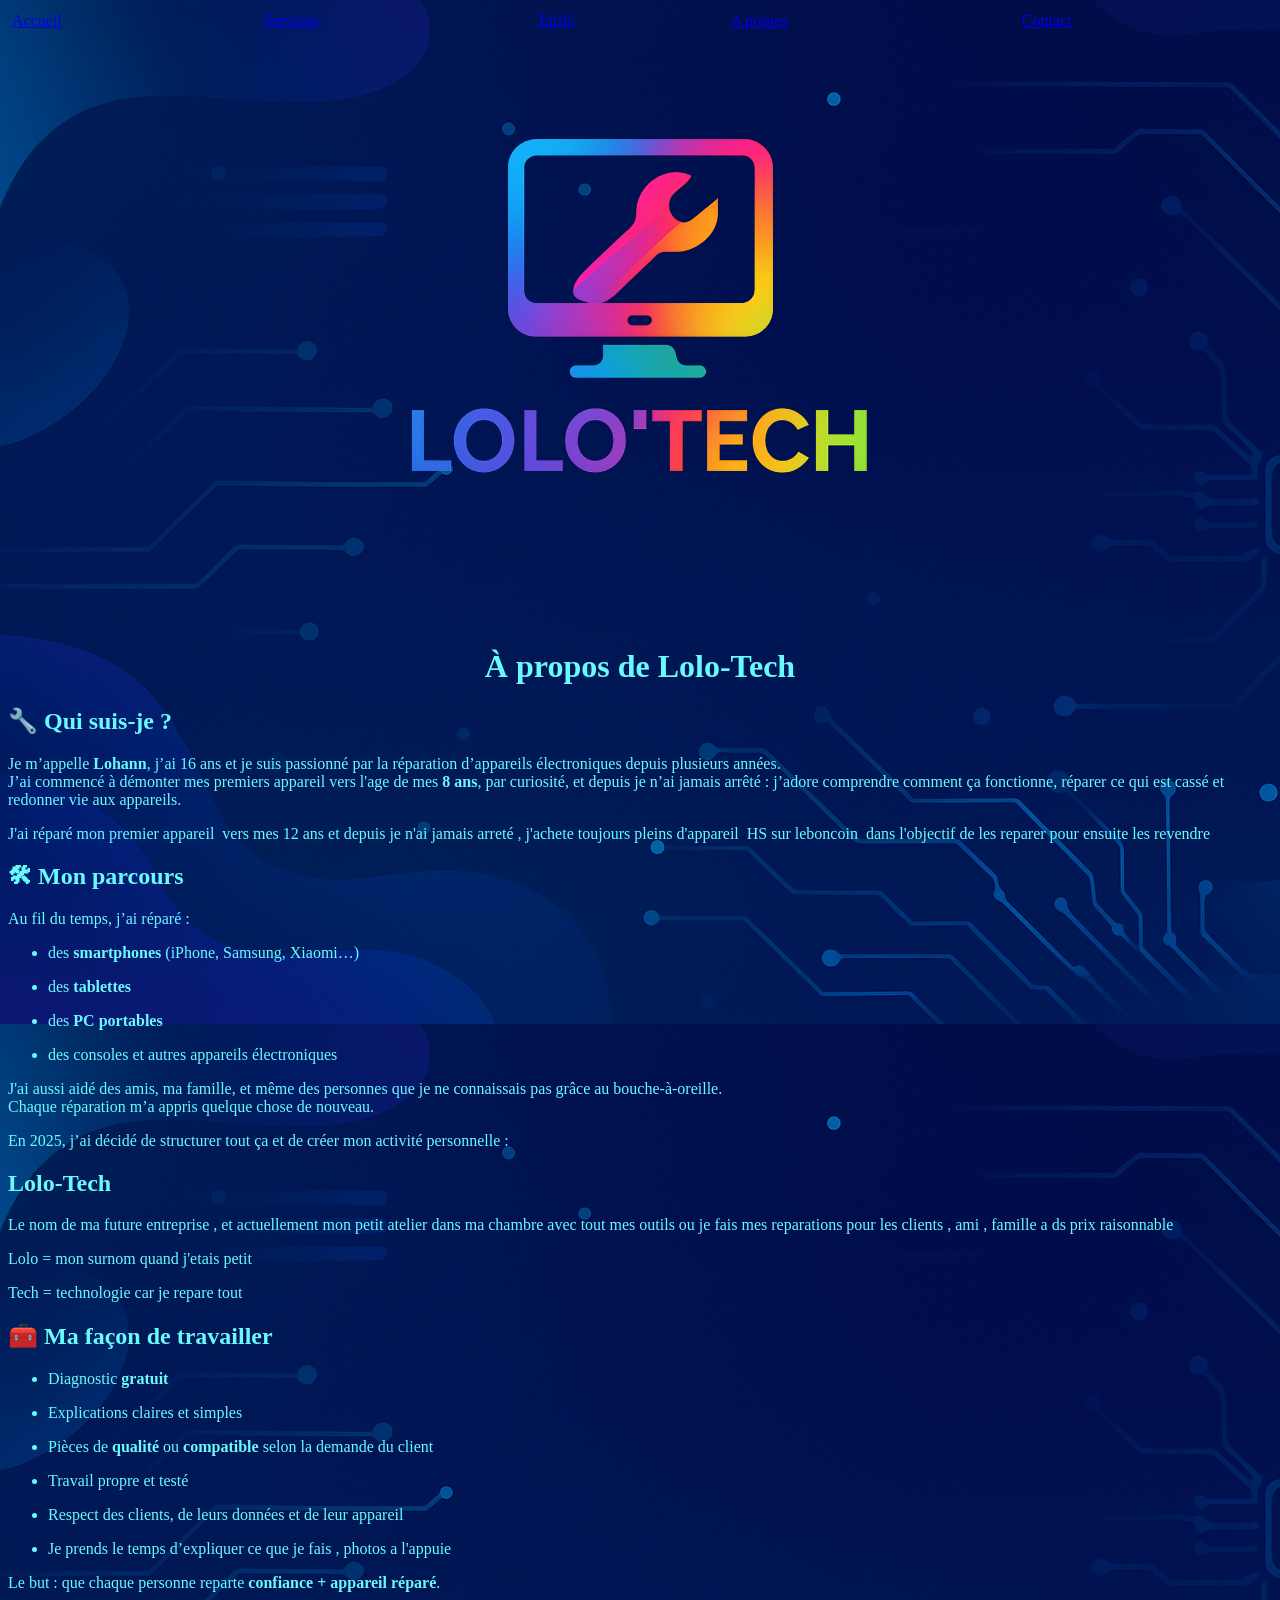
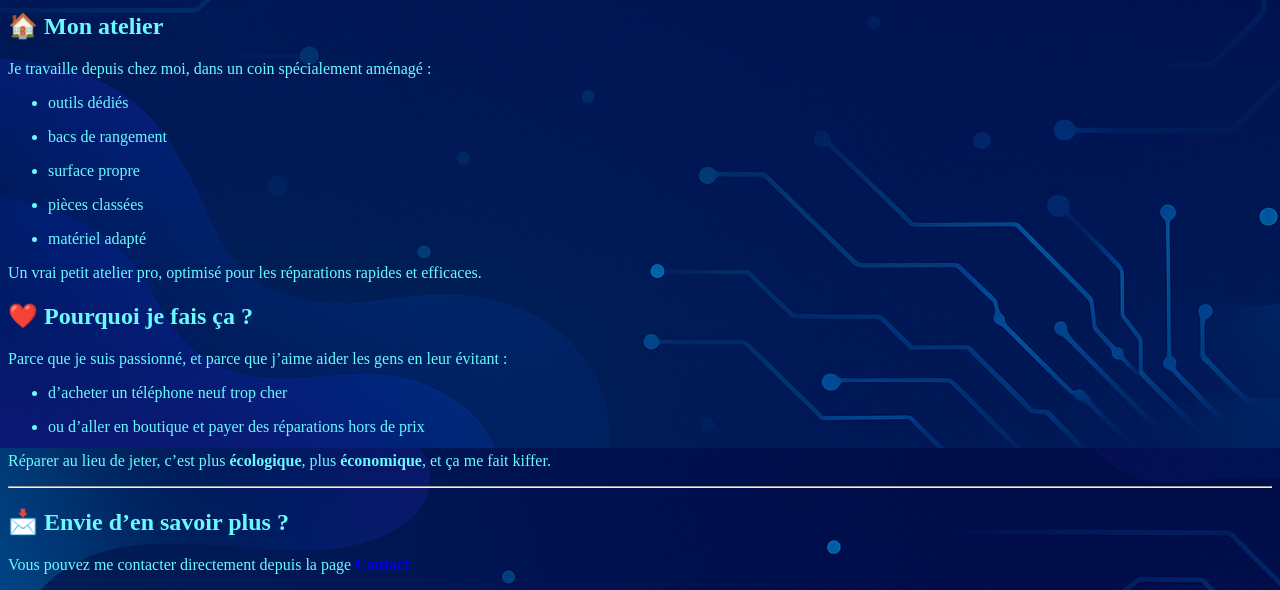
==== A propos.html @ eb4a3a4a "Add files via upload correction du bouton accueil" ====
<!DOCTYPE html PUBLIC "-//W3C//DTD HTML 4.01//EN" "http://www.w3.org/TR/html4/strict.dtd">
<html><head><meta content="text/html; charset=ISO-8859-1" http-equiv="content-type"><title>A propos</title></head>
<body style="background-image: url(arriere%20plan%20vide%20lolotech.png);"><table style="text-align: left; width: 100%;" border="0" cellpadding="2" cellspacing="2"><tbody><tr><td style="color: white;"><a href="index.html">Accueil</a></td><td style="color: white;"><a href="services.html">Services</a></td><td style="color: white;"><a href="Tarifs.html">Tarifs</a></td><td style="color: white;"><a href="file:///C:/Users/lohan/Desktop/Projet%20lyc%E9e%20ampere/A%20propos.html">A propos</a></td><td style="color: white;"><a href="Contact.html">Contact</a></td></tr></tbody></table><div style="text-align: center;"><img style="width: 571px; height: 571px;" alt="" src="logo%20transparent%20LOLO%27TECH.png"><br><br><h1 style="color: rgb(105, 250, 255);">� propos de Lolo-Tech</h1><div style="text-align: left;"></div><div style="text-align: left;"><h2 style="color: rgb(105, 250, 255);" data-start="378" data-end="401">&#128295; <strong data-start="384" data-end="401">Qui suis-je ?</strong></h2>
<p style="color: rgb(105, 250, 255);" data-start="402" data-end="743">Je m&#8217;appelle <strong data-start="415" data-end="425">Lohann</strong>, j&#8217;ai 16 ans et je suis passionn� par la r�paration d&#8217;appareils �lectroniques depuis plusieurs ann�es.<br data-start="528" data-end="531">
J&#8217;ai commenc� � d�monter mes premiers appareil vers l'age de mes <span style="font-weight: bold;">8</span><strong style="font-weight: bold;" data-start="585" data-end="595"> ans</strong>,
par curiosit�, et depuis je n&#8217;ai jamais arr�t� : j&#8217;adore comprendre
comment �a fonctionne, r�parer ce qui est cass� et redonner vie aux
appareils.</p><p style="color: rgb(105, 250, 255);" data-start="402" data-end="743">J'ai
r�par� mon premier appareil &nbsp;vers mes 12 ans et depuis je n'ai
jamais arret� , j'achete toujours pleins d'appareil &nbsp;HS sur
leboncoin &nbsp;dans l'objectif de les reparer pour ensuite les revendre</p><p style="color: rgb(105, 250, 255);" data-start="402" data-end="743"></p><h2 style="color: rgb(105, 250, 255);" data-start="750" data-end="772">&#128736; <strong data-start="756" data-end="772">Mon parcours</strong></h2>
<p style="color: rgb(105, 250, 255);" data-start="773" data-end="803">Au fil du temps, j&#8217;ai r�par� :</p>
<ul style="color: rgb(105, 250, 255);" data-start="804" data-end="950"><li data-start="804" data-end="854">
<p data-start="806" data-end="854">des <strong data-start="810" data-end="825">smartphones</strong> (iPhone, Samsung, Xiaomi&#8230;)</p>
</li><li data-start="855" data-end="876">
<p data-start="857" data-end="876">des <strong data-start="861" data-end="874">tablettes</strong></p>
</li><li data-start="877" data-end="901">
<p data-start="879" data-end="901">des <strong data-start="883" data-end="899">PC portables</strong></p>
</li><li data-start="902" data-end="950">
<p data-start="904" data-end="950">des consoles et autres appareils �lectroniques</p>
</li></ul>
<p style="color: rgb(105, 250, 255);" data-start="952" data-end="1121">J'ai aussi aid� des amis, ma famille, et m�me des personnes que je ne connaissais pas gr�ce au bouche-�-oreille.<br data-start="1064" data-end="1067">
Chaque r�paration m&#8217;a appris quelque chose de nouveau.</p>
<p style="color: rgb(105, 250, 255);" data-start="1123" data-end="1206">En 2025, j&#8217;ai d�cid� de structurer tout �a et de cr�er mon activit� personnelle :</p>
<h2 style="color: rgb(105, 250, 255);" data-start="1207" data-end="1225"><strong data-start="1210" data-end="1223">Lolo-Tech</strong></h2>
<p style="color: rgb(105, 250, 255);" data-start="1226" data-end="1313">Le
nom de ma future entreprise , et actuellement mon petit atelier dans ma
chambre avec tout mes outils ou je fais mes reparations pour les
clients , ami , famille a ds prix raisonnable</p><p style="color: rgb(105, 250, 255);" data-start="1226" data-end="1313">Lolo = mon surnom quand j'etais petit&nbsp;</p><p style="color: rgb(105, 250, 255);" data-start="1226" data-end="1313">Tech = technologie car je repare tout</p><p style="color: rgb(105, 250, 255);" data-start="1226" data-end="1313"></p><p style="color: rgb(105, 250, 255);" data-start="1226" data-end="1313"></p><h2 style="color: rgb(105, 250, 255);" data-start="1320" data-end="1352">&#129520; <strong data-start="1326" data-end="1352">Ma fa�on de travailler</strong></h2>
<ul style="color: rgb(105, 250, 255);" data-start="1353" data-end="1581"><li data-start="1353" data-end="1379">
<p data-start="1355" data-end="1379">Diagnostic <strong data-start="1366" data-end="1377">gratuit</strong></p>
</li><li data-start="1380" data-end="1415">
<p data-start="1382" data-end="1415">Explications claires et simples</p>
</li><li data-start="1416" data-end="1441">
<p data-start="1418" data-end="1441">Pi�ces de <strong data-start="1428" data-end="1439">qualit� <span style="font-weight: normal;">ou</span> compatible <span style="font-weight: normal;">selon la demande du client&nbsp;</span></strong></p>
</li><li data-start="1442" data-end="1471">
<p data-start="1444" data-end="1471">Travail propre et test�</p>
</li><li data-start="1472" data-end="1533">
<p data-start="1474" data-end="1533">Respect des clients, de leurs donn�es et de leur appareil</p>
</li><li data-start="1534" data-end="1581">
<p data-start="1536" data-end="1581">Je prends le temps d&#8217;expliquer ce que je fais , photos a l'appuie</p>
</li></ul>
<p style="color: rgb(105, 250, 255);" data-start="1583" data-end="1652">Le but : que chaque personne reparte <strong data-start="1620" data-end="1651">confiance + appareil r�par�</strong>.</p><p style="color: rgb(105, 250, 255);" data-start="1583" data-end="1652"></p><h2 style="color: rgb(105, 250, 255);" data-start="1659" data-end="1680">&#127968; <strong data-start="1665" data-end="1680">Mon atelier</strong></h2>
<p style="color: rgb(105, 250, 255);" data-start="1681" data-end="1748">Je travaille depuis chez moi, dans un coin sp�cialement am�nag� :</p>
<ul style="color: rgb(105, 250, 255);" data-start="1749" data-end="1847"><li data-start="1749" data-end="1766">
<p data-start="1751" data-end="1766">outils d�di�s</p>
</li><li data-start="1767" data-end="1788">
<p data-start="1769" data-end="1788">bacs de rangement</p>
</li><li data-start="1789" data-end="1807">
<p data-start="1791" data-end="1807">surface propre</p>
</li><li data-start="1808" data-end="1827">
<p data-start="1810" data-end="1827">pi�ces class�es</p>
</li><li data-start="1828" data-end="1847">
<p data-start="1830" data-end="1847">mat�riel adapt�</p>
</li></ul>
<p style="color: rgb(105, 250, 255);" data-start="1849" data-end="1927">Un vrai petit atelier pro, optimis� pour les r�parations rapides et efficaces.</p><p style="color: rgb(105, 250, 255);" data-start="1849" data-end="1927"></p><h2 style="color: rgb(105, 250, 255);" data-start="1934" data-end="1965">&#10084;&#65039; <strong data-start="1940" data-end="1965">Pourquoi je fais �a ?</strong></h2>
<p style="color: rgb(105, 250, 255);" data-start="1966" data-end="2047">Parce que je suis passionn�, et parce que j&#8217;aime aider les gens en leur �vitant :</p>
<ul style="color: rgb(105, 250, 255);" data-start="2048" data-end="2152"><li data-start="2048" data-end="2089">
<p data-start="2050" data-end="2089">d&#8217;acheter un t�l�phone neuf trop cher</p>
</li><li data-start="2090" data-end="2152">
<p data-start="2092" data-end="2152">ou d&#8217;aller en boutique et payer des r�parations hors de prix</p>
</li></ul>
<p style="color: rgb(105, 250, 255);" data-start="2154" data-end="2249">R�parer au lieu de jeter, c&#8217;est plus <strong data-start="2191" data-end="2205">�cologique</strong>, plus <strong data-start="2212" data-end="2226">�conomique</strong>, et �a me fait kiffer.</p>
<hr style="color: rgb(105, 250, 255);" data-start="2251" data-end="2254">
<h2 style="color: rgb(105, 250, 255);" data-start="2256" data-end="2290">&#128233; <strong data-start="2262" data-end="2290">Envie d&#8217;en savoir plus ?</strong></h2>
<p style="color: rgb(105, 250, 255);" data-start="2291" data-end="2355">Vous pouvez me contacter directement depuis la page <a href="Contact.html"><strong data-start="2343" data-end="2354">Contact</strong>.</a></p><p data-start="1849" data-end="1927"></p><p data-start="1583" data-end="1652"></p><p data-start="1226" data-end="1313"></p><p data-start="402" data-end="743"></p></div></div></body></html>
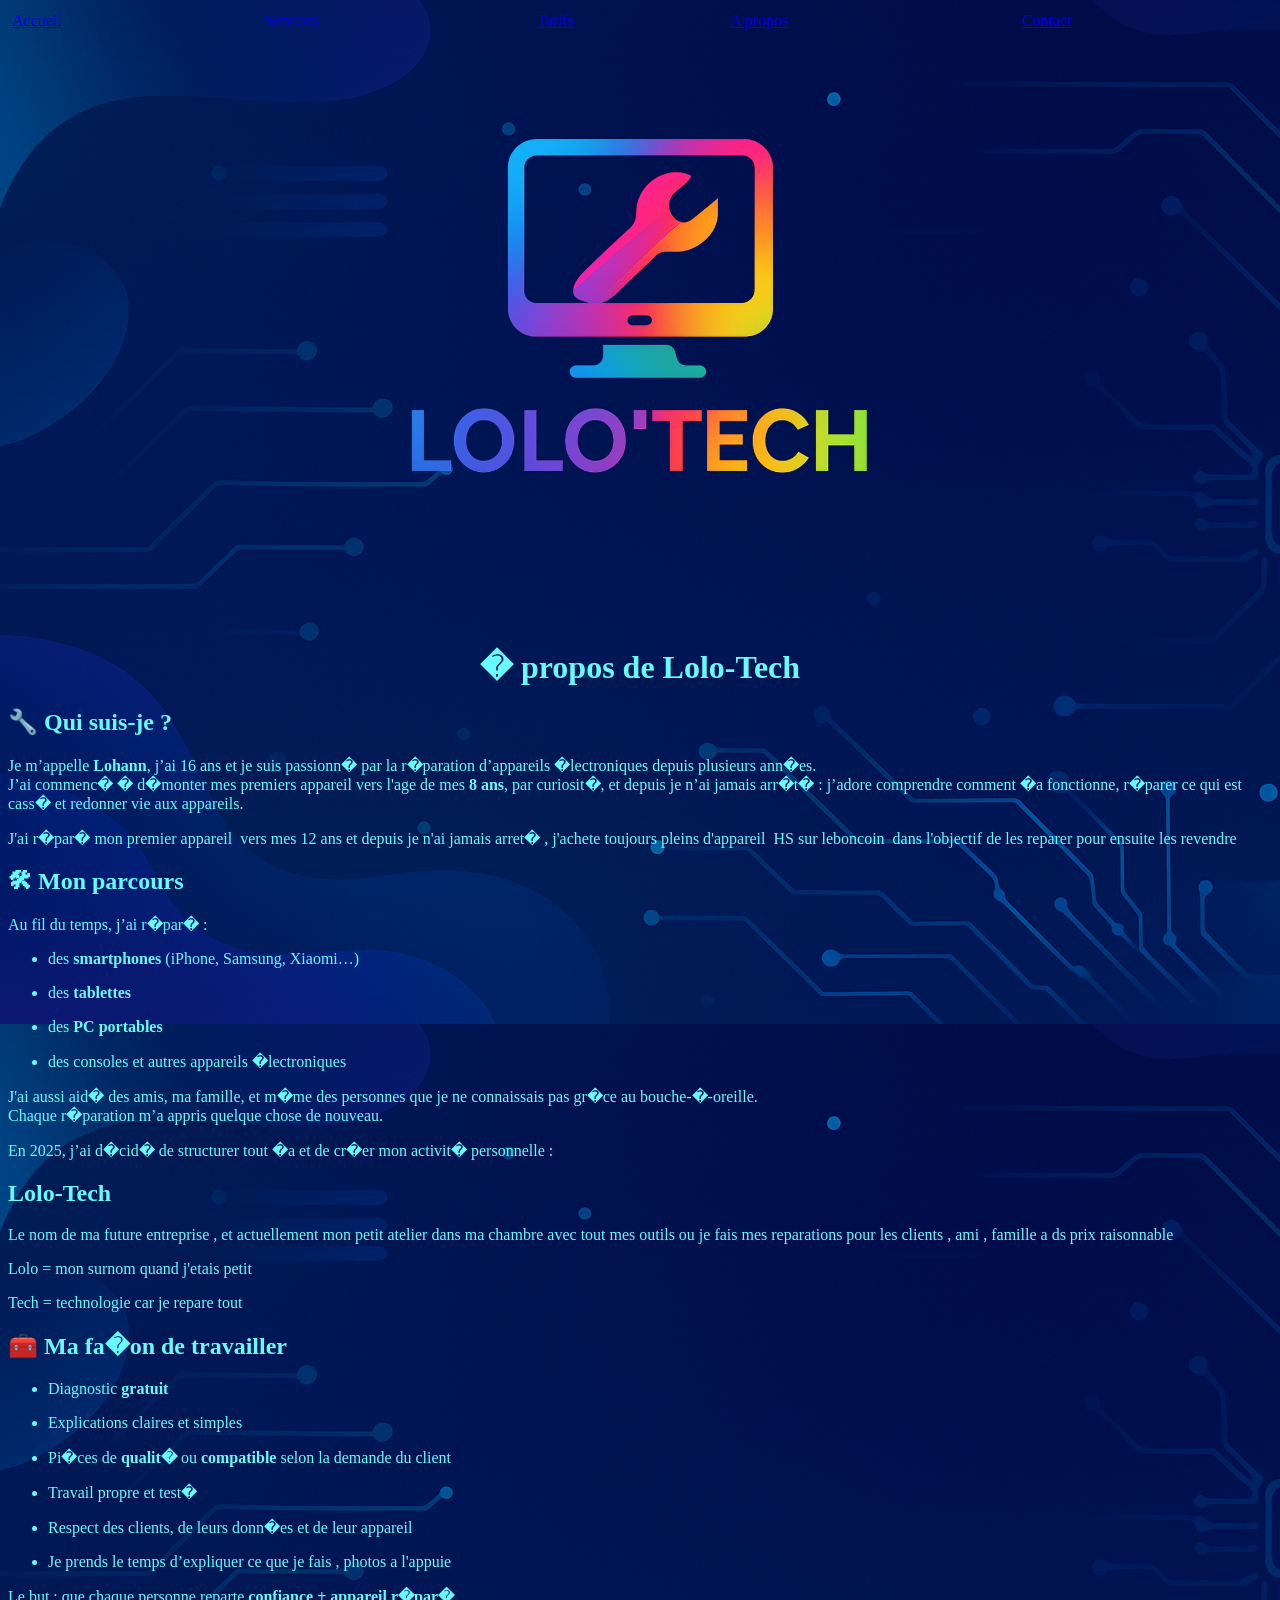
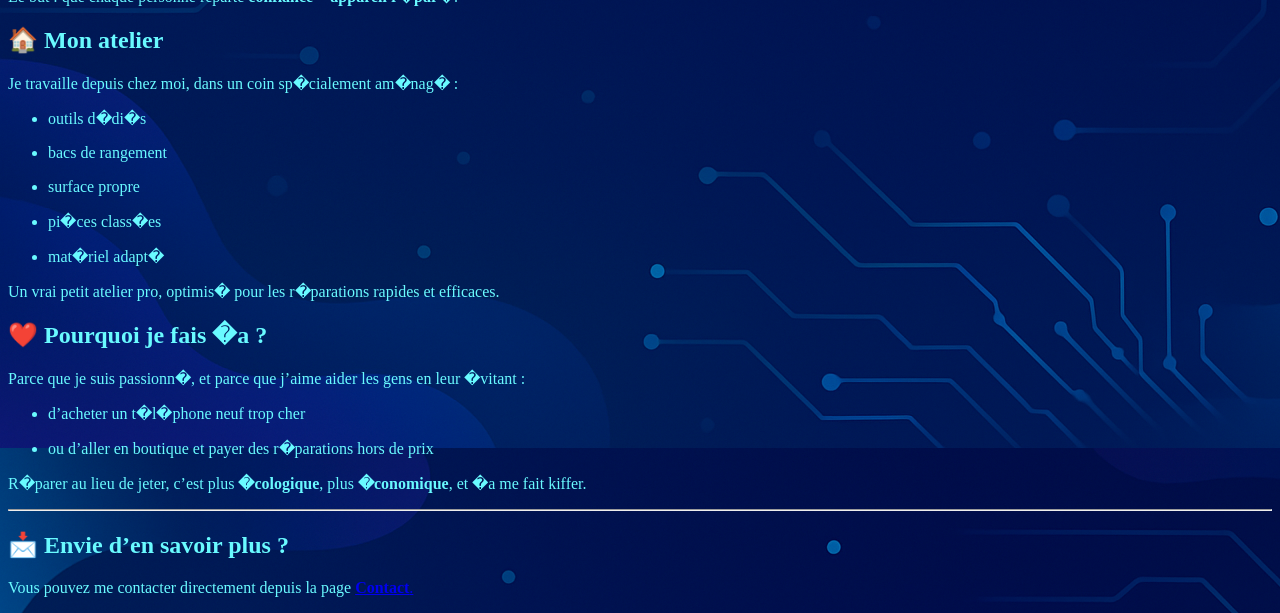
==== commit f34894fd: "Add files via upload Ajout de l'interface telephone + correction des caractéres speciaux" ====
--- a/A propos.html
+++ b/A propos.html
@@ -1,66 +1,158 @@
 <!DOCTYPE html PUBLIC "-//W3C//DTD HTML 4.01//EN" "http://www.w3.org/TR/html4/strict.dtd">
-<html><head><meta content="text/html; charset=ISO-8859-1" http-equiv="content-type"><title>A propos</title></head>
-<body style="background-image: url(arriere%20plan%20vide%20lolotech.png);"><table style="text-align: left; width: 100%;" border="0" cellpadding="2" cellspacing="2"><tbody><tr><td style="color: white;"><a href="index.html">Accueil</a></td><td style="color: white;"><a href="services.html">Services</a></td><td style="color: white;"><a href="Tarifs.html">Tarifs</a></td><td style="color: white;"><a href="file:///C:/Users/lohan/Desktop/Projet%20lyc%E9e%20ampere/A%20propos.html">A propos</a></td><td style="color: white;"><a href="Contact.html">Contact</a></td></tr></tbody></table><div style="text-align: center;"><img style="width: 571px; height: 571px;" alt="" src="logo%20transparent%20LOLO%27TECH.png"><br><br><h1 style="color: rgb(105, 250, 255);">� propos de Lolo-Tech</h1><div style="text-align: left;"></div><div style="text-align: left;"><h2 style="color: rgb(105, 250, 255);" data-start="378" data-end="401">&#128295; <strong data-start="384" data-end="401">Qui suis-je ?</strong></h2>
-<p style="color: rgb(105, 250, 255);" data-start="402" data-end="743">Je m&#8217;appelle <strong data-start="415" data-end="425">Lohann</strong>, j&#8217;ai 16 ans et je suis passionn� par la r�paration d&#8217;appareils �lectroniques depuis plusieurs ann�es.<br data-start="528" data-end="531">
+<html><head>
+<meta content="text/html;charset=UTF-8" http-equiv="content-type">
+<meta charset="UTF-8">
+<meta name="viewport" content="width=device-width, initial-scale=1.0"><title>A propos</title>
+
+</head>
+<body style="background-image: url(arriere%20plan%20vide%20lolotech.png);">
+<table style="text-align: left; width: 100%;" border="0" cellpadding="2" cellspacing="2">
+<tbody>
+<tr>
+<td style="color: white;"><a href="index.html">Accueil</a></td>
+<td style="color: white;"><a href="services.html">Services</a></td>
+<td style="color: white;"><a href="Tarifs.html">Tarifs</a></td>
+<td style="color: white;"><a href="file:///C:/Users/lohan/Desktop/Projet%20lyc%E9e%20ampere/A%20propos.html">A
+propos</a></td>
+<td style="color: white;"><a href="Contact.html">Contact</a></td>
+</tr>
+</tbody>
+</table>
+<div style="text-align: center;"><img style="width: 571px; height: 571px;" alt="" src="logo%20transparent%20LOLO%27TECH.png"><br>
+<br>
+<h1 style="color: rgb(105, 250, 255);">� propos de
+Lolo-Tech</h1>
+<div style="text-align: left;"></div>
+<div style="text-align: left;">
+<h2 style="color: rgb(105, 250, 255);" data-start="378" data-end="401">&#128295; <strong data-start="384" data-end="401">Qui suis-je ?</strong></h2>
+<p style="color: rgb(105, 250, 255);" data-start="402" data-end="743">Je m&#8217;appelle <strong data-start="415" data-end="425">Lohann</strong>, j&#8217;ai 16 ans et je suis
+passionn� par la r�paration d&#8217;appareils �lectroniques depuis plusieurs
+ann�es.<br data-start="528" data-end="531">
 J&#8217;ai commenc� � d�monter mes premiers appareil vers l'age de mes <span style="font-weight: bold;">8</span><strong style="font-weight: bold;" data-start="585" data-end="595"> ans</strong>,
 par curiosit�, et depuis je n&#8217;ai jamais arr�t� : j&#8217;adore comprendre
 comment �a fonctionne, r�parer ce qui est cass� et redonner vie aux
-appareils.</p><p style="color: rgb(105, 250, 255);" data-start="402" data-end="743">J'ai
+appareils.</p>
+<p style="color: rgb(105, 250, 255);" data-start="402" data-end="743">J'ai
 r�par� mon premier appareil &nbsp;vers mes 12 ans et depuis je n'ai
 jamais arret� , j'achete toujours pleins d'appareil &nbsp;HS sur
-leboncoin &nbsp;dans l'objectif de les reparer pour ensuite les revendre</p><p style="color: rgb(105, 250, 255);" data-start="402" data-end="743"></p><h2 style="color: rgb(105, 250, 255);" data-start="750" data-end="772">&#128736; <strong data-start="756" data-end="772">Mon parcours</strong></h2>
+leboncoin &nbsp;dans l'objectif de les reparer pour ensuite les
+revendre</p>
+<p style="color: rgb(105, 250, 255);" data-start="402" data-end="743"></p>
+<h2 style="color: rgb(105, 250, 255);" data-start="750" data-end="772">&#128736; <strong data-start="756" data-end="772">Mon parcours</strong></h2>
 <p style="color: rgb(105, 250, 255);" data-start="773" data-end="803">Au fil du temps, j&#8217;ai r�par� :</p>
-<ul style="color: rgb(105, 250, 255);" data-start="804" data-end="950"><li data-start="804" data-end="854">
-<p data-start="806" data-end="854">des <strong data-start="810" data-end="825">smartphones</strong> (iPhone, Samsung, Xiaomi&#8230;)</p>
-</li><li data-start="855" data-end="876">
+<ul style="color: rgb(105, 250, 255);" data-start="804" data-end="950">
+<li data-start="804" data-end="854">
+<p data-start="806" data-end="854">des <strong data-start="810" data-end="825">smartphones</strong>
+(iPhone, Samsung, Xiaomi&#8230;)</p>
+</li>
+<li data-start="855" data-end="876">
 <p data-start="857" data-end="876">des <strong data-start="861" data-end="874">tablettes</strong></p>
-</li><li data-start="877" data-end="901">
+</li>
+<li data-start="877" data-end="901">
 <p data-start="879" data-end="901">des <strong data-start="883" data-end="899">PC portables</strong></p>
-</li><li data-start="902" data-end="950">
-<p data-start="904" data-end="950">des consoles et autres appareils �lectroniques</p>
-</li></ul>
-<p style="color: rgb(105, 250, 255);" data-start="952" data-end="1121">J'ai aussi aid� des amis, ma famille, et m�me des personnes que je ne connaissais pas gr�ce au bouche-�-oreille.<br data-start="1064" data-end="1067">
+</li>
+<li data-start="902" data-end="950">
+<p data-start="904" data-end="950">des consoles
+et autres appareils �lectroniques</p>
+</li>
+</ul>
+<p style="color: rgb(105, 250, 255);" data-start="952" data-end="1121">J'ai aussi aid� des amis, ma famille, et
+m�me des personnes que je ne connaissais pas gr�ce au bouche-�-oreille.<br data-start="1064" data-end="1067">
 Chaque r�paration m&#8217;a appris quelque chose de nouveau.</p>
-<p style="color: rgb(105, 250, 255);" data-start="1123" data-end="1206">En 2025, j&#8217;ai d�cid� de structurer tout �a et de cr�er mon activit� personnelle :</p>
+<p style="color: rgb(105, 250, 255);" data-start="1123" data-end="1206">En 2025, j&#8217;ai d�cid� de structurer tout �a
+et de cr�er mon activit� personnelle :</p>
 <h2 style="color: rgb(105, 250, 255);" data-start="1207" data-end="1225"><strong data-start="1210" data-end="1223">Lolo-Tech</strong></h2>
 <p style="color: rgb(105, 250, 255);" data-start="1226" data-end="1313">Le
 nom de ma future entreprise , et actuellement mon petit atelier dans ma
 chambre avec tout mes outils ou je fais mes reparations pour les
-clients , ami , famille a ds prix raisonnable</p><p style="color: rgb(105, 250, 255);" data-start="1226" data-end="1313">Lolo = mon surnom quand j'etais petit&nbsp;</p><p style="color: rgb(105, 250, 255);" data-start="1226" data-end="1313">Tech = technologie car je repare tout</p><p style="color: rgb(105, 250, 255);" data-start="1226" data-end="1313"></p><p style="color: rgb(105, 250, 255);" data-start="1226" data-end="1313"></p><h2 style="color: rgb(105, 250, 255);" data-start="1320" data-end="1352">&#129520; <strong data-start="1326" data-end="1352">Ma fa�on de travailler</strong></h2>
-<ul style="color: rgb(105, 250, 255);" data-start="1353" data-end="1581"><li data-start="1353" data-end="1379">
-<p data-start="1355" data-end="1379">Diagnostic <strong data-start="1366" data-end="1377">gratuit</strong></p>
-</li><li data-start="1380" data-end="1415">
-<p data-start="1382" data-end="1415">Explications claires et simples</p>
-</li><li data-start="1416" data-end="1441">
-<p data-start="1418" data-end="1441">Pi�ces de <strong data-start="1428" data-end="1439">qualit� <span style="font-weight: normal;">ou</span> compatible <span style="font-weight: normal;">selon la demande du client&nbsp;</span></strong></p>
-</li><li data-start="1442" data-end="1471">
-<p data-start="1444" data-end="1471">Travail propre et test�</p>
-</li><li data-start="1472" data-end="1533">
-<p data-start="1474" data-end="1533">Respect des clients, de leurs donn�es et de leur appareil</p>
-</li><li data-start="1534" data-end="1581">
-<p data-start="1536" data-end="1581">Je prends le temps d&#8217;expliquer ce que je fais , photos a l'appuie</p>
-</li></ul>
-<p style="color: rgb(105, 250, 255);" data-start="1583" data-end="1652">Le but : que chaque personne reparte <strong data-start="1620" data-end="1651">confiance + appareil r�par�</strong>.</p><p style="color: rgb(105, 250, 255);" data-start="1583" data-end="1652"></p><h2 style="color: rgb(105, 250, 255);" data-start="1659" data-end="1680">&#127968; <strong data-start="1665" data-end="1680">Mon atelier</strong></h2>
-<p style="color: rgb(105, 250, 255);" data-start="1681" data-end="1748">Je travaille depuis chez moi, dans un coin sp�cialement am�nag� :</p>
-<ul style="color: rgb(105, 250, 255);" data-start="1749" data-end="1847"><li data-start="1749" data-end="1766">
-<p data-start="1751" data-end="1766">outils d�di�s</p>
-</li><li data-start="1767" data-end="1788">
-<p data-start="1769" data-end="1788">bacs de rangement</p>
-</li><li data-start="1789" data-end="1807">
-<p data-start="1791" data-end="1807">surface propre</p>
-</li><li data-start="1808" data-end="1827">
-<p data-start="1810" data-end="1827">pi�ces class�es</p>
-</li><li data-start="1828" data-end="1847">
-<p data-start="1830" data-end="1847">mat�riel adapt�</p>
-</li></ul>
-<p style="color: rgb(105, 250, 255);" data-start="1849" data-end="1927">Un vrai petit atelier pro, optimis� pour les r�parations rapides et efficaces.</p><p style="color: rgb(105, 250, 255);" data-start="1849" data-end="1927"></p><h2 style="color: rgb(105, 250, 255);" data-start="1934" data-end="1965">&#10084;&#65039; <strong data-start="1940" data-end="1965">Pourquoi je fais �a ?</strong></h2>
-<p style="color: rgb(105, 250, 255);" data-start="1966" data-end="2047">Parce que je suis passionn�, et parce que j&#8217;aime aider les gens en leur �vitant :</p>
-<ul style="color: rgb(105, 250, 255);" data-start="2048" data-end="2152"><li data-start="2048" data-end="2089">
-<p data-start="2050" data-end="2089">d&#8217;acheter un t�l�phone neuf trop cher</p>
-</li><li data-start="2090" data-end="2152">
-<p data-start="2092" data-end="2152">ou d&#8217;aller en boutique et payer des r�parations hors de prix</p>
-</li></ul>
-<p style="color: rgb(105, 250, 255);" data-start="2154" data-end="2249">R�parer au lieu de jeter, c&#8217;est plus <strong data-start="2191" data-end="2205">�cologique</strong>, plus <strong data-start="2212" data-end="2226">�conomique</strong>, et �a me fait kiffer.</p>
+clients , ami , famille a ds prix raisonnable</p>
+<p style="color: rgb(105, 250, 255);" data-start="1226" data-end="1313">Lolo = mon surnom quand j'etais
+petit&nbsp;</p>
+<p style="color: rgb(105, 250, 255);" data-start="1226" data-end="1313">Tech = technologie car je repare tout</p>
+<p style="color: rgb(105, 250, 255);" data-start="1226" data-end="1313"></p>
+<p style="color: rgb(105, 250, 255);" data-start="1226" data-end="1313"></p>
+<h2 style="color: rgb(105, 250, 255);" data-start="1320" data-end="1352">&#129520; <strong data-start="1326" data-end="1352">Ma fa�on de travailler</strong></h2>
+<ul style="color: rgb(105, 250, 255);" data-start="1353" data-end="1581">
+<li data-start="1353" data-end="1379">
+<p data-start="1355" data-end="1379">Diagnostic
+<strong data-start="1366" data-end="1377">gratuit</strong></p>
+</li>
+<li data-start="1380" data-end="1415">
+<p data-start="1382" data-end="1415">Explications
+claires et simples</p>
+</li>
+<li data-start="1416" data-end="1441">
+<p data-start="1418" data-end="1441">Pi�ces de <strong data-start="1428" data-end="1439">qualit� <span style="font-weight: normal;">ou</span> compatible <span style="font-weight: normal;">selon la demande du
+client&nbsp;</span></strong></p>
+</li>
+<li data-start="1442" data-end="1471">
+<p data-start="1444" data-end="1471">Travail
+propre et test�</p>
+</li>
+<li data-start="1472" data-end="1533">
+<p data-start="1474" data-end="1533">Respect
+des clients, de leurs donn�es et de leur appareil</p>
+</li>
+<li data-start="1534" data-end="1581">
+<p data-start="1536" data-end="1581">Je prends
+le temps d&#8217;expliquer ce que je fais , photos a l'appuie</p>
+</li>
+</ul>
+<p style="color: rgb(105, 250, 255);" data-start="1583" data-end="1652">Le but : que chaque personne reparte <strong data-start="1620" data-end="1651">confiance +
+appareil r�par�</strong>.</p>
+<p style="color: rgb(105, 250, 255);" data-start="1583" data-end="1652"></p>
+<h2 style="color: rgb(105, 250, 255);" data-start="1659" data-end="1680">&#127968; <strong data-start="1665" data-end="1680">Mon atelier</strong></h2>
+<p style="color: rgb(105, 250, 255);" data-start="1681" data-end="1748">Je travaille depuis chez moi, dans un coin
+sp�cialement am�nag� :</p>
+<ul style="color: rgb(105, 250, 255);" data-start="1749" data-end="1847">
+<li data-start="1749" data-end="1766">
+<p data-start="1751" data-end="1766">outils
+d�di�s</p>
+</li>
+<li data-start="1767" data-end="1788">
+<p data-start="1769" data-end="1788">bacs de
+rangement</p>
+</li>
+<li data-start="1789" data-end="1807">
+<p data-start="1791" data-end="1807">surface
+propre</p>
+</li>
+<li data-start="1808" data-end="1827">
+<p data-start="1810" data-end="1827">pi�ces
+class�es</p>
+</li>
+<li data-start="1828" data-end="1847">
+<p data-start="1830" data-end="1847">mat�riel
+adapt�</p>
+</li>
+</ul>
+<p style="color: rgb(105, 250, 255);" data-start="1849" data-end="1927">Un vrai petit atelier pro, optimis� pour les
+r�parations rapides et efficaces.</p>
+<p style="color: rgb(105, 250, 255);" data-start="1849" data-end="1927"></p>
+<h2 style="color: rgb(105, 250, 255);" data-start="1934" data-end="1965">&#10084;&#65039; <strong data-start="1940" data-end="1965">Pourquoi je fais �a ?</strong></h2>
+<p style="color: rgb(105, 250, 255);" data-start="1966" data-end="2047">Parce que je suis passionn�, et parce que
+j&#8217;aime aider les gens en leur �vitant :</p>
+<ul style="color: rgb(105, 250, 255);" data-start="2048" data-end="2152">
+<li data-start="2048" data-end="2089">
+<p data-start="2050" data-end="2089">d&#8217;acheter
+un t�l�phone neuf trop cher</p>
+</li>
+<li data-start="2090" data-end="2152">
+<p data-start="2092" data-end="2152">ou d&#8217;aller
+en boutique et payer des r�parations hors de prix</p>
+</li>
+</ul>
+<p style="color: rgb(105, 250, 255);" data-start="2154" data-end="2249">R�parer au lieu de jeter, c&#8217;est plus <strong data-start="2191" data-end="2205">�cologique</strong>,
+plus <strong data-start="2212" data-end="2226">�conomique</strong>,
+et �a me fait kiffer.</p>
 <hr style="color: rgb(105, 250, 255);" data-start="2251" data-end="2254">
 <h2 style="color: rgb(105, 250, 255);" data-start="2256" data-end="2290">&#128233; <strong data-start="2262" data-end="2290">Envie d&#8217;en savoir plus ?</strong></h2>
-<p style="color: rgb(105, 250, 255);" data-start="2291" data-end="2355">Vous pouvez me contacter directement depuis la page <a href="Contact.html"><strong data-start="2343" data-end="2354">Contact</strong>.</a></p><p data-start="1849" data-end="1927"></p><p data-start="1583" data-end="1652"></p><p data-start="1226" data-end="1313"></p><p data-start="402" data-end="743"></p></div></div></body></html>+<p style="color: rgb(105, 250, 255);" data-start="2291" data-end="2355">Vous pouvez me contacter directement depuis
+la page <a href="Contact.html"><strong data-start="2343" data-end="2354">Contact</strong>.</a></p>
+<p data-start="1849" data-end="1927"></p>
+<p data-start="1583" data-end="1652"></p>
+<p data-start="1226" data-end="1313"></p>
+<p data-start="402" data-end="743"></p>
+</div>
+</div>
+</body></html>
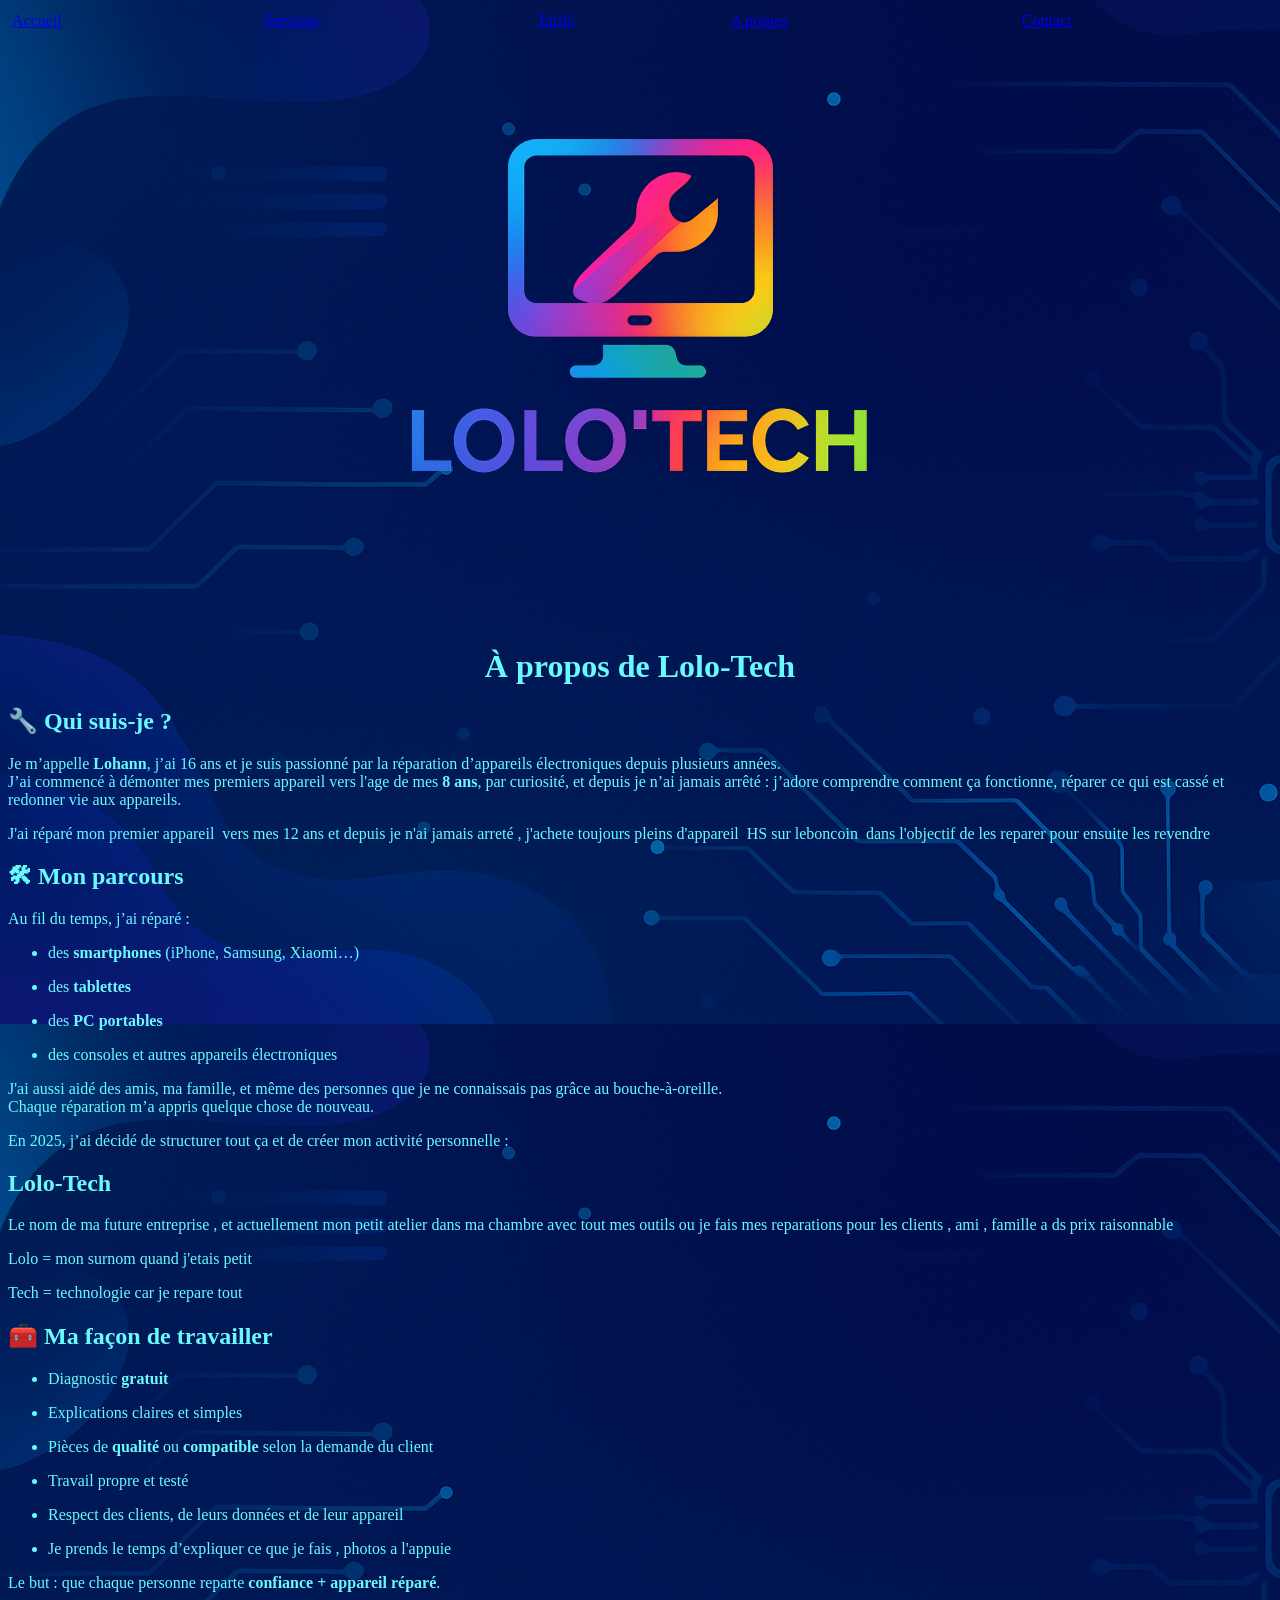
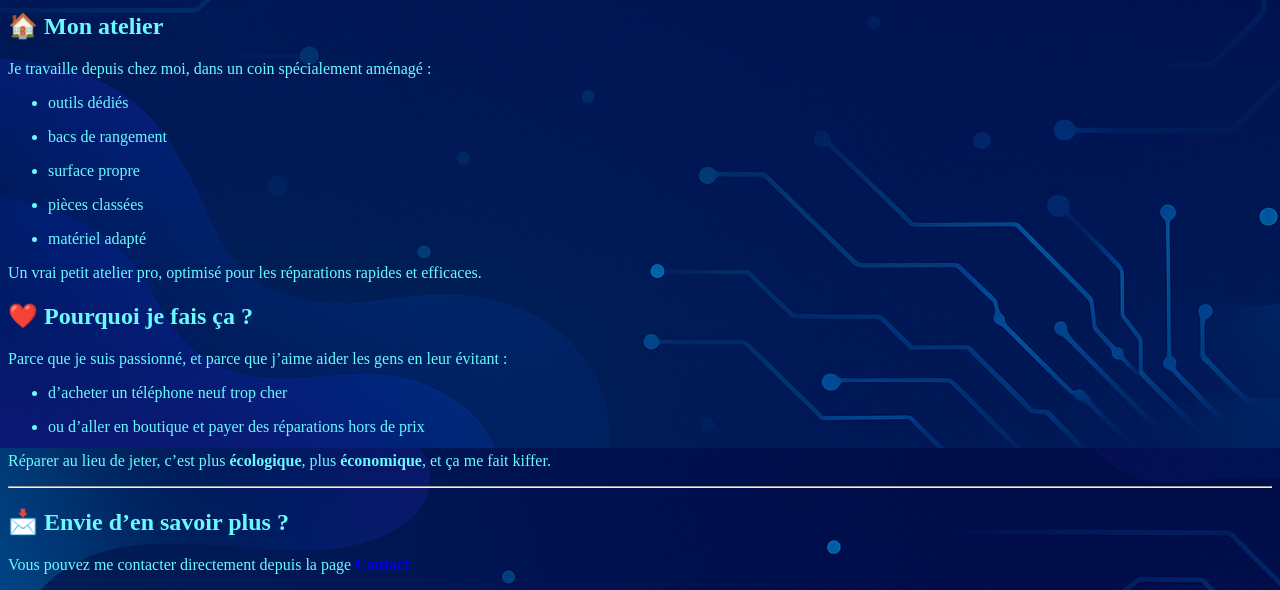
==== commit e3d16ef5: "Add files via upload Correction des accents" ====
--- a/A propos.html
+++ b/A propos.html
@@ -20,30 +20,30 @@
 </table>
 <div style="text-align: center;"><img style="width: 571px; height: 571px;" alt="" src="logo%20transparent%20LOLO%27TECH.png"><br>
 <br>
-<h1 style="color: rgb(105, 250, 255);">� propos de
+<h1 style="color: rgb(105, 250, 255);">À propos de
 Lolo-Tech</h1>
 <div style="text-align: left;"></div>
 <div style="text-align: left;">
-<h2 style="color: rgb(105, 250, 255);" data-start="378" data-end="401">&#128295; <strong data-start="384" data-end="401">Qui suis-je ?</strong></h2>
-<p style="color: rgb(105, 250, 255);" data-start="402" data-end="743">Je m&#8217;appelle <strong data-start="415" data-end="425">Lohann</strong>, j&#8217;ai 16 ans et je suis
-passionn� par la r�paration d&#8217;appareils �lectroniques depuis plusieurs
-ann�es.<br data-start="528" data-end="531">
-J&#8217;ai commenc� � d�monter mes premiers appareil vers l'age de mes <span style="font-weight: bold;">8</span><strong style="font-weight: bold;" data-start="585" data-end="595"> ans</strong>,
-par curiosit�, et depuis je n&#8217;ai jamais arr�t� : j&#8217;adore comprendre
-comment �a fonctionne, r�parer ce qui est cass� et redonner vie aux
+<h2 style="color: rgb(105, 250, 255);" data-start="378" data-end="401">🔧 <strong data-start="384" data-end="401">Qui suis-je ?</strong></h2>
+<p style="color: rgb(105, 250, 255);" data-start="402" data-end="743">Je m’appelle <strong data-start="415" data-end="425">Lohann</strong>, j’ai 16 ans et je suis
+passionné par la réparation d’appareils électroniques depuis plusieurs
+années.<br data-start="528" data-end="531">
+J’ai commencé à démonter mes premiers appareil vers l'age de mes <span style="font-weight: bold;">8</span><strong style="font-weight: bold;" data-start="585" data-end="595"> ans</strong>,
+par curiosité, et depuis je n’ai jamais arrêté : j’adore comprendre
+comment ça fonctionne, réparer ce qui est cassé et redonner vie aux
 appareils.</p>
 <p style="color: rgb(105, 250, 255);" data-start="402" data-end="743">J'ai
-r�par� mon premier appareil &nbsp;vers mes 12 ans et depuis je n'ai
-jamais arret� , j'achete toujours pleins d'appareil &nbsp;HS sur
+réparé mon premier appareil &nbsp;vers mes 12 ans et depuis je n'ai
+jamais arreté , j'achete toujours pleins d'appareil &nbsp;HS sur
 leboncoin &nbsp;dans l'objectif de les reparer pour ensuite les
 revendre</p>
 <p style="color: rgb(105, 250, 255);" data-start="402" data-end="743"></p>
-<h2 style="color: rgb(105, 250, 255);" data-start="750" data-end="772">&#128736; <strong data-start="756" data-end="772">Mon parcours</strong></h2>
-<p style="color: rgb(105, 250, 255);" data-start="773" data-end="803">Au fil du temps, j&#8217;ai r�par� :</p>
+<h2 style="color: rgb(105, 250, 255);" data-start="750" data-end="772">🛠 <strong data-start="756" data-end="772">Mon parcours</strong></h2>
+<p style="color: rgb(105, 250, 255);" data-start="773" data-end="803">Au fil du temps, j’ai réparé :</p>
 <ul style="color: rgb(105, 250, 255);" data-start="804" data-end="950">
 <li data-start="804" data-end="854">
 <p data-start="806" data-end="854">des <strong data-start="810" data-end="825">smartphones</strong>
-(iPhone, Samsung, Xiaomi&#8230;)</p>
+(iPhone, Samsung, Xiaomi…)</p>
 </li>
 <li data-start="855" data-end="876">
 <p data-start="857" data-end="876">des <strong data-start="861" data-end="874">tablettes</strong></p>
@@ -53,14 +53,14 @@
 </li>
 <li data-start="902" data-end="950">
 <p data-start="904" data-end="950">des consoles
-et autres appareils �lectroniques</p>
+et autres appareils électroniques</p>
 </li>
 </ul>
-<p style="color: rgb(105, 250, 255);" data-start="952" data-end="1121">J'ai aussi aid� des amis, ma famille, et
-m�me des personnes que je ne connaissais pas gr�ce au bouche-�-oreille.<br data-start="1064" data-end="1067">
-Chaque r�paration m&#8217;a appris quelque chose de nouveau.</p>
-<p style="color: rgb(105, 250, 255);" data-start="1123" data-end="1206">En 2025, j&#8217;ai d�cid� de structurer tout �a
-et de cr�er mon activit� personnelle :</p>
+<p style="color: rgb(105, 250, 255);" data-start="952" data-end="1121">J'ai aussi aidé des amis, ma famille, et
+même des personnes que je ne connaissais pas grâce au bouche-à-oreille.<br data-start="1064" data-end="1067">
+Chaque réparation m’a appris quelque chose de nouveau.</p>
+<p style="color: rgb(105, 250, 255);" data-start="1123" data-end="1206">En 2025, j’ai décidé de structurer tout ça
+et de créer mon activité personnelle :</p>
 <h2 style="color: rgb(105, 250, 255);" data-start="1207" data-end="1225"><strong data-start="1210" data-end="1223">Lolo-Tech</strong></h2>
 <p style="color: rgb(105, 250, 255);" data-start="1226" data-end="1313">Le
 nom de ma future entreprise , et actuellement mon petit atelier dans ma
@@ -71,7 +71,7 @@
 <p style="color: rgb(105, 250, 255);" data-start="1226" data-end="1313">Tech = technologie car je repare tout</p>
 <p style="color: rgb(105, 250, 255);" data-start="1226" data-end="1313"></p>
 <p style="color: rgb(105, 250, 255);" data-start="1226" data-end="1313"></p>
-<h2 style="color: rgb(105, 250, 255);" data-start="1320" data-end="1352">&#129520; <strong data-start="1326" data-end="1352">Ma fa�on de travailler</strong></h2>
+<h2 style="color: rgb(105, 250, 255);" data-start="1320" data-end="1352">🧰 <strong data-start="1326" data-end="1352">Ma façon de travailler</strong></h2>
 <ul style="color: rgb(105, 250, 255);" data-start="1353" data-end="1581">
 <li data-start="1353" data-end="1379">
 <p data-start="1355" data-end="1379">Diagnostic
@@ -82,32 +82,32 @@
 claires et simples</p>
 </li>
 <li data-start="1416" data-end="1441">
-<p data-start="1418" data-end="1441">Pi�ces de <strong data-start="1428" data-end="1439">qualit� <span style="font-weight: normal;">ou</span> compatible <span style="font-weight: normal;">selon la demande du
+<p data-start="1418" data-end="1441">Pièces de <strong data-start="1428" data-end="1439">qualité <span style="font-weight: normal;">ou</span> compatible <span style="font-weight: normal;">selon la demande du
 client&nbsp;</span></strong></p>
 </li>
 <li data-start="1442" data-end="1471">
 <p data-start="1444" data-end="1471">Travail
-propre et test�</p>
+propre et testé</p>
 </li>
 <li data-start="1472" data-end="1533">
 <p data-start="1474" data-end="1533">Respect
-des clients, de leurs donn�es et de leur appareil</p>
+des clients, de leurs données et de leur appareil</p>
 </li>
 <li data-start="1534" data-end="1581">
 <p data-start="1536" data-end="1581">Je prends
-le temps d&#8217;expliquer ce que je fais , photos a l'appuie</p>
+le temps d’expliquer ce que je fais , photos a l'appuie</p>
 </li>
 </ul>
 <p style="color: rgb(105, 250, 255);" data-start="1583" data-end="1652">Le but : que chaque personne reparte <strong data-start="1620" data-end="1651">confiance +
-appareil r�par�</strong>.</p>
+appareil réparé</strong>.</p>
 <p style="color: rgb(105, 250, 255);" data-start="1583" data-end="1652"></p>
-<h2 style="color: rgb(105, 250, 255);" data-start="1659" data-end="1680">&#127968; <strong data-start="1665" data-end="1680">Mon atelier</strong></h2>
+<h2 style="color: rgb(105, 250, 255);" data-start="1659" data-end="1680">🏠 <strong data-start="1665" data-end="1680">Mon atelier</strong></h2>
 <p style="color: rgb(105, 250, 255);" data-start="1681" data-end="1748">Je travaille depuis chez moi, dans un coin
-sp�cialement am�nag� :</p>
+spécialement aménagé :</p>
 <ul style="color: rgb(105, 250, 255);" data-start="1749" data-end="1847">
 <li data-start="1749" data-end="1766">
 <p data-start="1751" data-end="1766">outils
-d�di�s</p>
+dédiés</p>
 </li>
 <li data-start="1767" data-end="1788">
 <p data-start="1769" data-end="1788">bacs de
@@ -118,35 +118,35 @@
 propre</p>
 </li>
 <li data-start="1808" data-end="1827">
-<p data-start="1810" data-end="1827">pi�ces
-class�es</p>
+<p data-start="1810" data-end="1827">pièces
+classées</p>
 </li>
 <li data-start="1828" data-end="1847">
-<p data-start="1830" data-end="1847">mat�riel
-adapt�</p>
+<p data-start="1830" data-end="1847">matériel
+adapté</p>
 </li>
 </ul>
-<p style="color: rgb(105, 250, 255);" data-start="1849" data-end="1927">Un vrai petit atelier pro, optimis� pour les
-r�parations rapides et efficaces.</p>
+<p style="color: rgb(105, 250, 255);" data-start="1849" data-end="1927">Un vrai petit atelier pro, optimisé pour les
+réparations rapides et efficaces.</p>
 <p style="color: rgb(105, 250, 255);" data-start="1849" data-end="1927"></p>
-<h2 style="color: rgb(105, 250, 255);" data-start="1934" data-end="1965">&#10084;&#65039; <strong data-start="1940" data-end="1965">Pourquoi je fais �a ?</strong></h2>
-<p style="color: rgb(105, 250, 255);" data-start="1966" data-end="2047">Parce que je suis passionn�, et parce que
-j&#8217;aime aider les gens en leur �vitant :</p>
+<h2 style="color: rgb(105, 250, 255);" data-start="1934" data-end="1965">❤️ <strong data-start="1940" data-end="1965">Pourquoi je fais ça ?</strong></h2>
+<p style="color: rgb(105, 250, 255);" data-start="1966" data-end="2047">Parce que je suis passionné, et parce que
+j’aime aider les gens en leur évitant :</p>
 <ul style="color: rgb(105, 250, 255);" data-start="2048" data-end="2152">
 <li data-start="2048" data-end="2089">
-<p data-start="2050" data-end="2089">d&#8217;acheter
-un t�l�phone neuf trop cher</p>
+<p data-start="2050" data-end="2089">d’acheter
+un téléphone neuf trop cher</p>
 </li>
 <li data-start="2090" data-end="2152">
-<p data-start="2092" data-end="2152">ou d&#8217;aller
-en boutique et payer des r�parations hors de prix</p>
+<p data-start="2092" data-end="2152">ou d’aller
+en boutique et payer des réparations hors de prix</p>
 </li>
 </ul>
-<p style="color: rgb(105, 250, 255);" data-start="2154" data-end="2249">R�parer au lieu de jeter, c&#8217;est plus <strong data-start="2191" data-end="2205">�cologique</strong>,
-plus <strong data-start="2212" data-end="2226">�conomique</strong>,
-et �a me fait kiffer.</p>
+<p style="color: rgb(105, 250, 255);" data-start="2154" data-end="2249">Réparer au lieu de jeter, c’est plus <strong data-start="2191" data-end="2205">écologique</strong>,
+plus <strong data-start="2212" data-end="2226">économique</strong>,
+et ça me fait kiffer.</p>
 <hr style="color: rgb(105, 250, 255);" data-start="2251" data-end="2254">
-<h2 style="color: rgb(105, 250, 255);" data-start="2256" data-end="2290">&#128233; <strong data-start="2262" data-end="2290">Envie d&#8217;en savoir plus ?</strong></h2>
+<h2 style="color: rgb(105, 250, 255);" data-start="2256" data-end="2290">📩 <strong data-start="2262" data-end="2290">Envie d’en savoir plus ?</strong></h2>
 <p style="color: rgb(105, 250, 255);" data-start="2291" data-end="2355">Vous pouvez me contacter directement depuis
 la page <a href="Contact.html"><strong data-start="2343" data-end="2354">Contact</strong>.</a></p>
 <p data-start="1849" data-end="1927"></p>
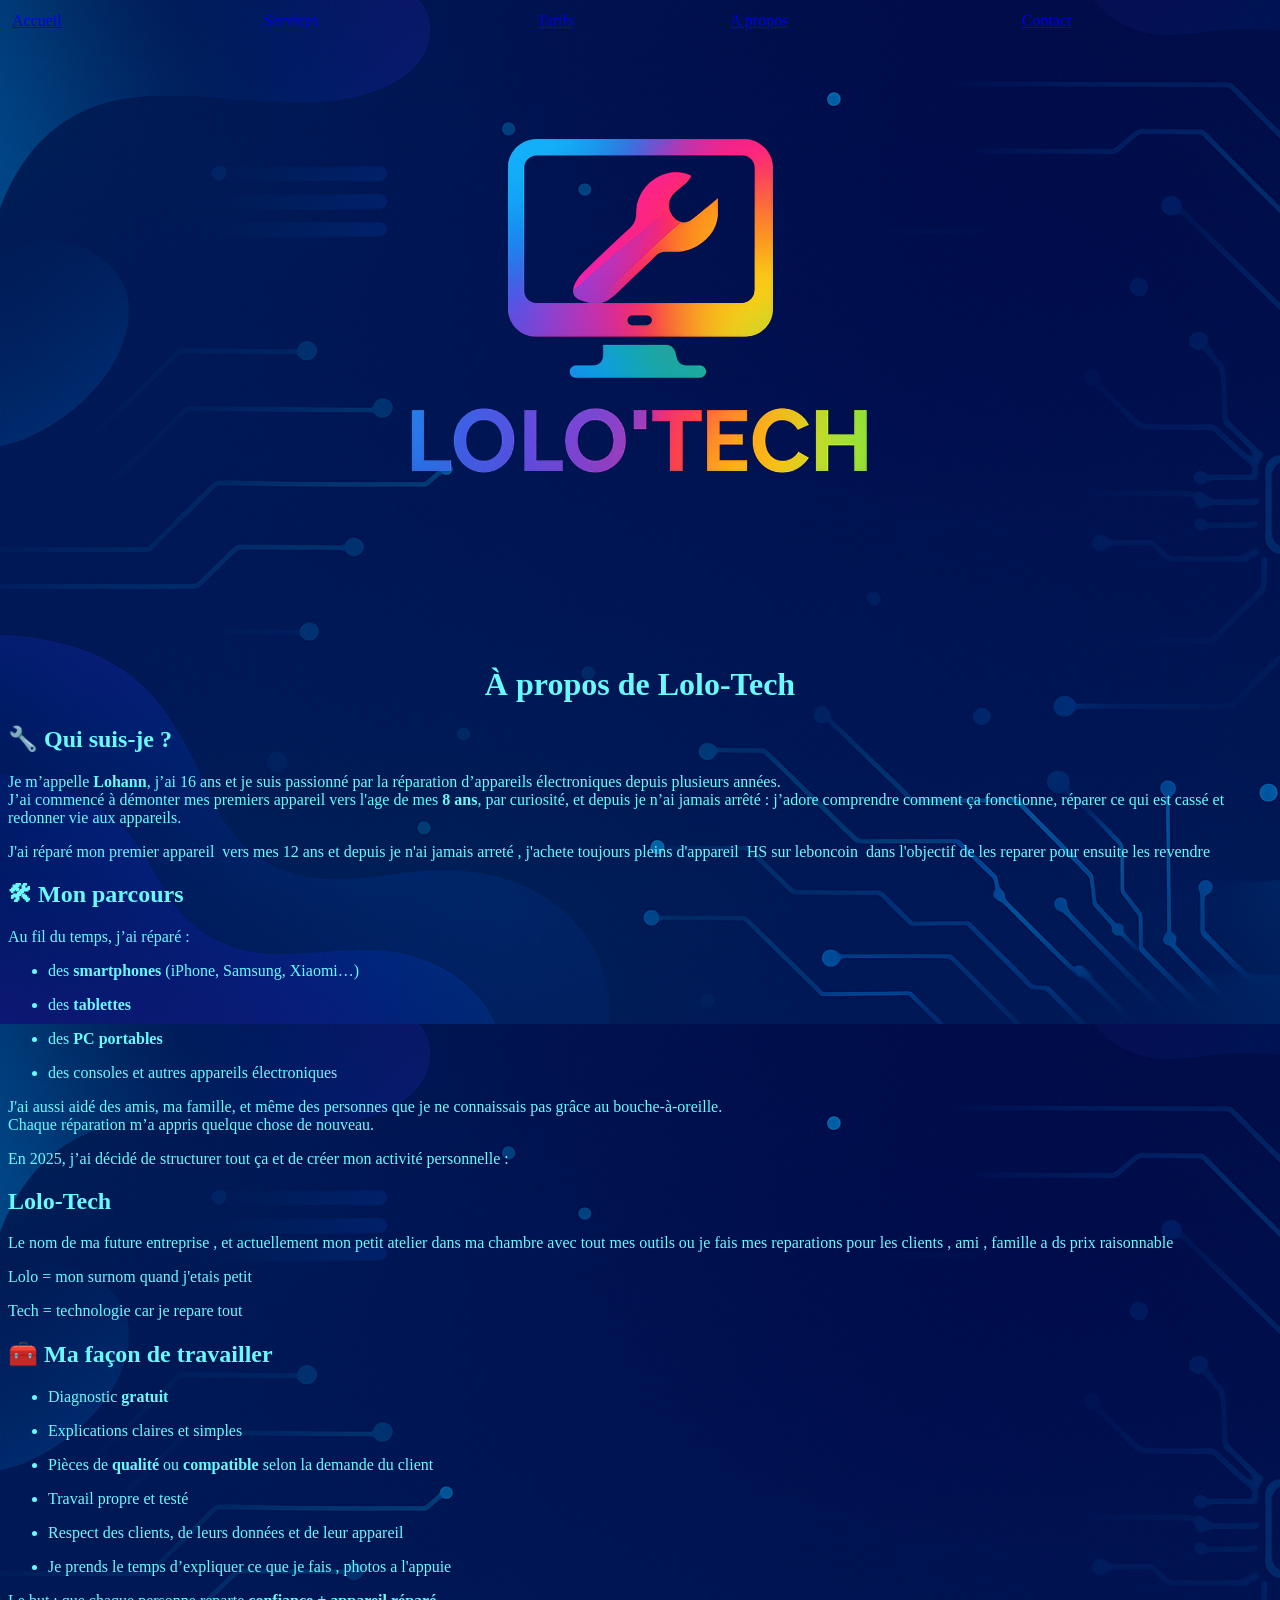
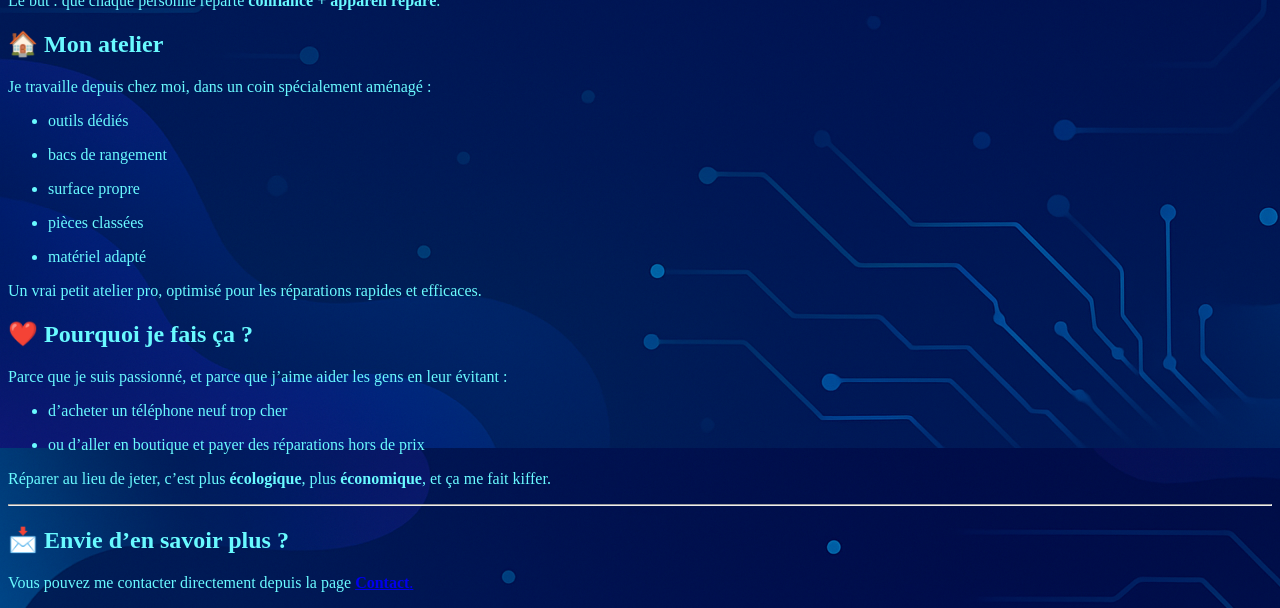
==== commit 47d38c1e: "Add files via upload ajout de la version telephone" ====
--- a/A propos.html
+++ b/A propos.html
@@ -4,6 +4,16 @@
 <meta charset="UTF-8">
 <meta name="viewport" content="width=device-width, initial-scale=1.0"><title>A propos</title>
 
+<style>
+/* VERSION MOBILE UNIQUEMENT */
+@media screen and (max-width: 768px) {
+.logo {
+display: block;
+margin-left: 0;
+margin-right: auto;
+}
+}
+</style>
 </head>
 <body style="background-image: url(arriere%20plan%20vide%20lolotech.png);">
 <table style="text-align: left; width: 100%;" border="0" cellpadding="2" cellspacing="2">
@@ -18,8 +28,10 @@
 </tr>
 </tbody>
 </table>
-<div style="text-align: center;"><img style="width: 571px; height: 571px;" alt="" src="logo%20transparent%20LOLO%27TECH.png"><br>
+<div style="text-align: center;"><img class="logo" style="width: 571px; height: 571px;" alt="Logo Lolo-Tech" src="logo%20transparent%20LOLO%27TECH.png">
+<header><br>
 <br>
+</header>
 <h1 style="color: rgb(105, 250, 255);">À propos de
 Lolo-Tech</h1>
 <div style="text-align: left;"></div>
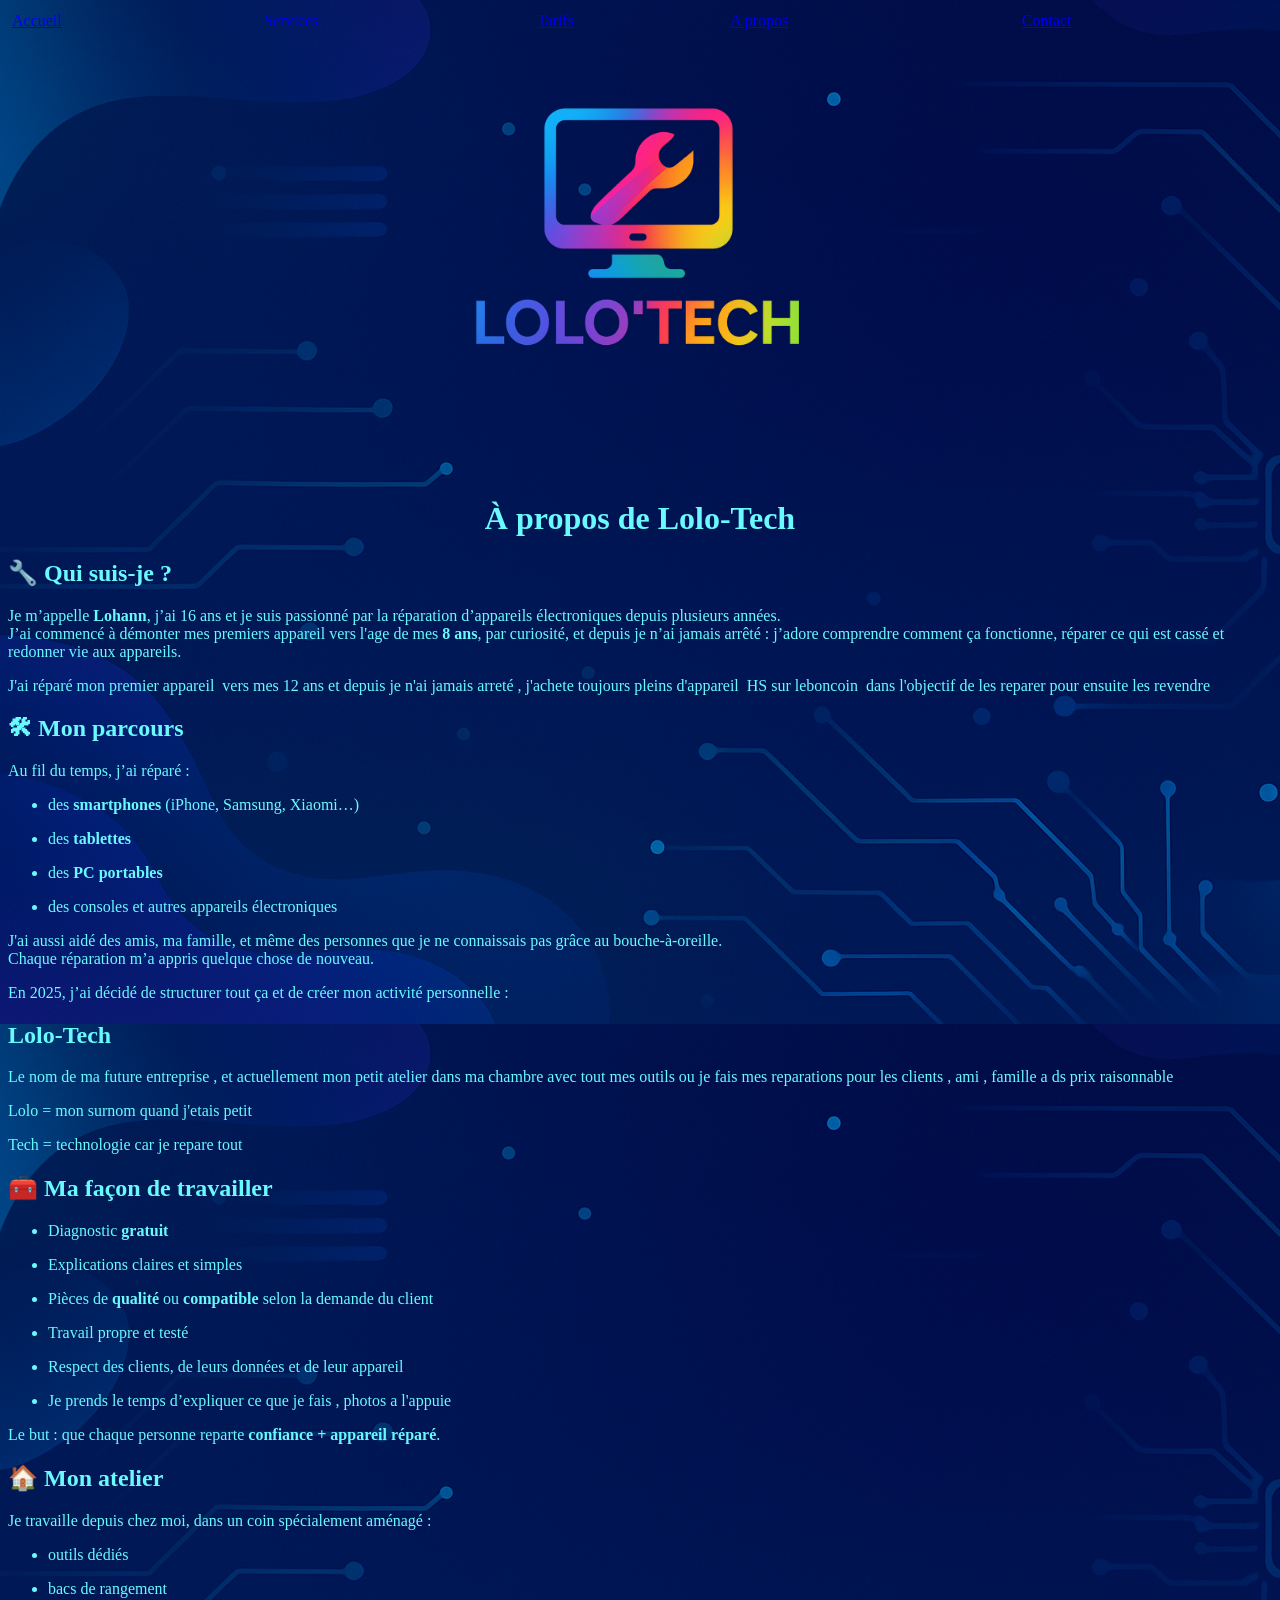
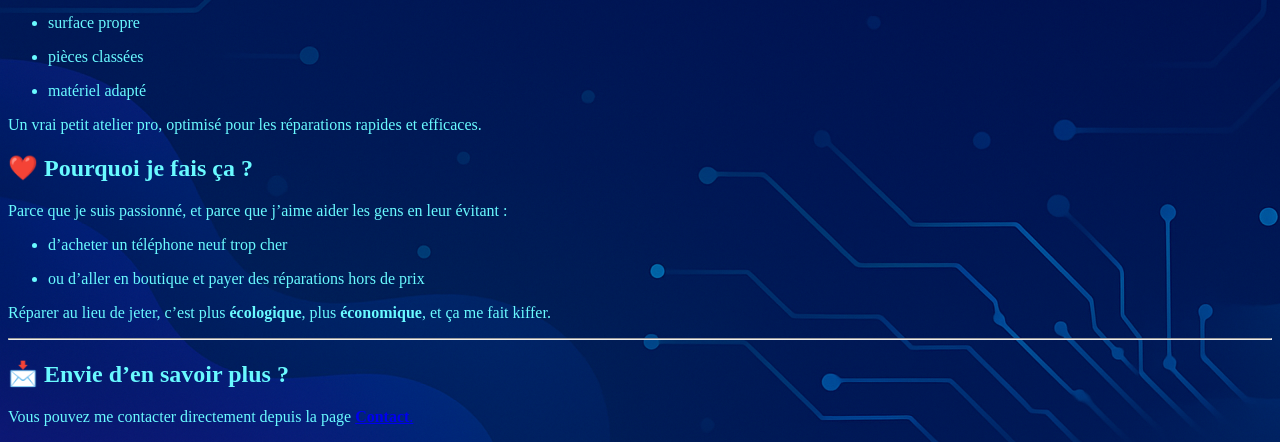
==== commit 19b5fc4f: "Add files via upload version telephone finalisé" ====
--- a/A propos.html
+++ b/A propos.html
@@ -13,8 +13,7 @@
 margin-right: auto;
 }
 }
-</style>
-</head>
+</style></head>
 <body style="background-image: url(arriere%20plan%20vide%20lolotech.png);">
 <table style="text-align: left; width: 100%;" border="0" cellpadding="2" cellspacing="2">
 <tbody>
@@ -28,8 +27,7 @@
 </tr>
 </tbody>
 </table>
-<div style="text-align: center;"><img class="logo" style="width: 571px; height: 571px;" alt="Logo Lolo-Tech" src="logo%20transparent%20LOLO%27TECH.png">
-<header><br>
+<div style="text-align: center;"><img class="logo" style="width: 405px; height: 405px;" alt="Logo Lolo-Tech" src="logo%20transparent%20LOLO%27TECH.png">&nbsp;<header><br>
 <br>
 </header>
 <h1 style="color: rgb(105, 250, 255);">À propos de
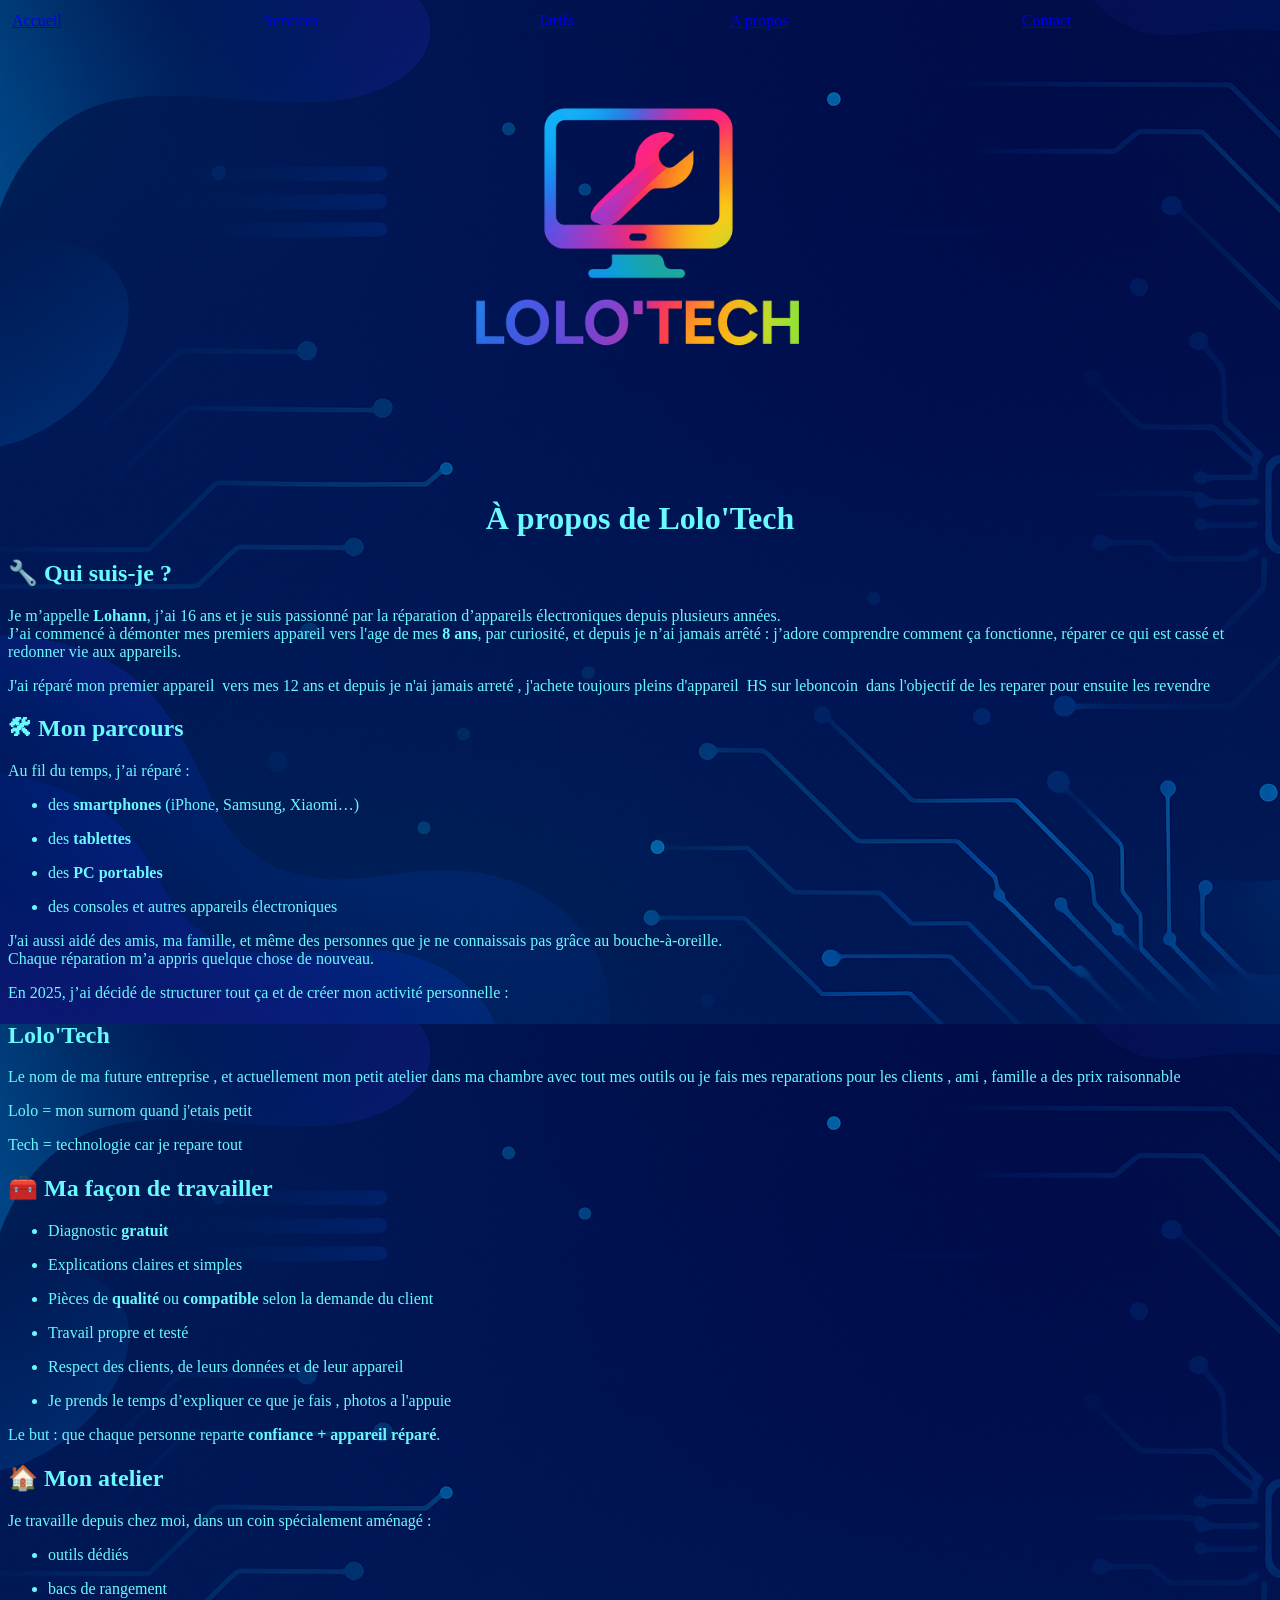
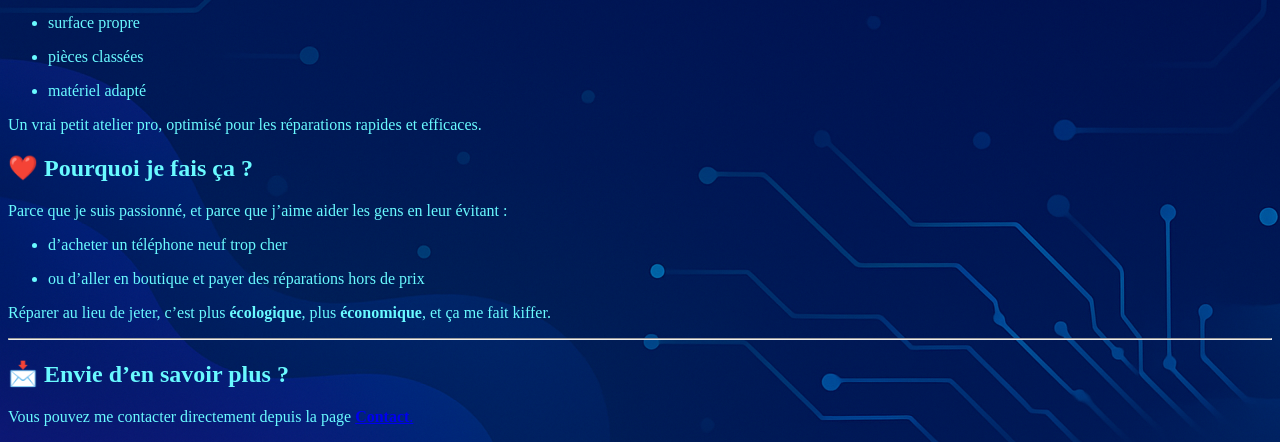
==== commit f955b1e6: "changement de pleins de choses correction des fautes d'orthographe  Ajout des réseaux sociaux Ajou" ====
--- a/A propos.html
+++ b/A propos.html
@@ -2,7 +2,7 @@
 <html><head>
 <meta content="text/html;charset=UTF-8" http-equiv="content-type">
 <meta charset="UTF-8">
-<meta name="viewport" content="width=device-width, initial-scale=1.0"><title>A propos</title>
+<meta name="viewport" content="width=device-width, initial-scale=1.0"><title>Lolo'Tech - A propos</title>
 
 <style>
 /* VERSION MOBILE UNIQUEMENT */
@@ -13,7 +13,7 @@
 margin-right: auto;
 }
 }
-</style></head>
+</style><meta content="Réparation de téléphones, tablettes, ordinateurs et consoles à Irodouër et Josselin avec Lolo-Tech. Diagnostic rapide et prix honnêtes." name="description"></head>
 <body style="background-image: url(arriere%20plan%20vide%20lolotech.png);">
 <table style="text-align: left; width: 100%;" border="0" cellpadding="2" cellspacing="2">
 <tbody>
@@ -31,7 +31,7 @@
 <br>
 </header>
 <h1 style="color: rgb(105, 250, 255);">À propos de
-Lolo-Tech</h1>
+Lolo'Tech</h1>
 <div style="text-align: left;"></div>
 <div style="text-align: left;">
 <h2 style="color: rgb(105, 250, 255);" data-start="378" data-end="401">🔧 <strong data-start="384" data-end="401">Qui suis-je ?</strong></h2>
@@ -71,11 +71,11 @@
 Chaque réparation m’a appris quelque chose de nouveau.</p>
 <p style="color: rgb(105, 250, 255);" data-start="1123" data-end="1206">En 2025, j’ai décidé de structurer tout ça
 et de créer mon activité personnelle :</p>
-<h2 style="color: rgb(105, 250, 255);" data-start="1207" data-end="1225"><strong data-start="1210" data-end="1223">Lolo-Tech</strong></h2>
+<h2 style="color: rgb(105, 250, 255);" data-start="1207" data-end="1225"><strong data-start="1210" data-end="1223">Lolo'Tech</strong></h2>
 <p style="color: rgb(105, 250, 255);" data-start="1226" data-end="1313">Le
 nom de ma future entreprise , et actuellement mon petit atelier dans ma
 chambre avec tout mes outils ou je fais mes reparations pour les
-clients , ami , famille a ds prix raisonnable</p>
+clients , ami , famille a des prix raisonnable</p>
 <p style="color: rgb(105, 250, 255);" data-start="1226" data-end="1313">Lolo = mon surnom quand j'etais
 petit&nbsp;</p>
 <p style="color: rgb(105, 250, 255);" data-start="1226" data-end="1313">Tech = technologie car je repare tout</p>
